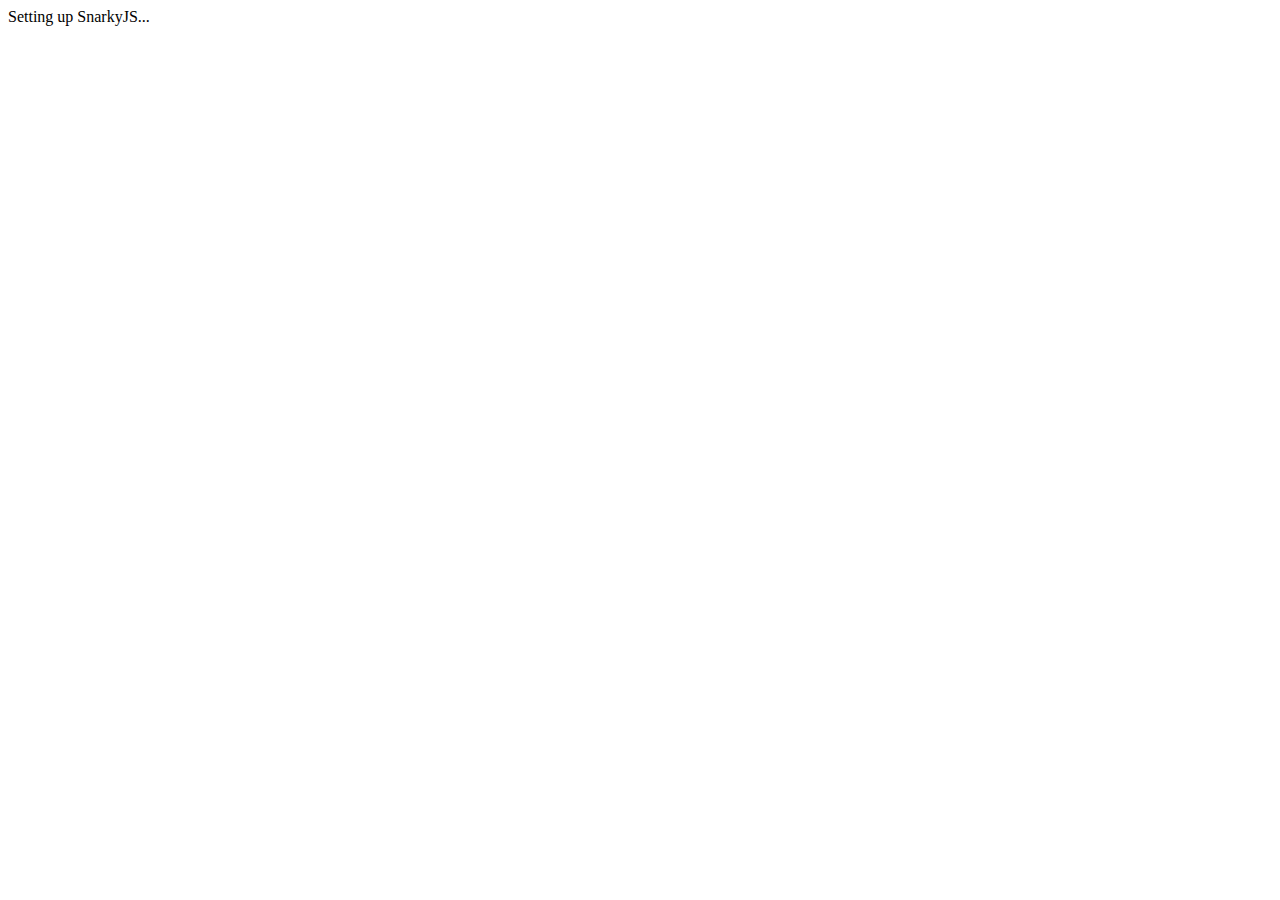
==== index.html @ 4cd7dd2a "Deploy gh-pages" ====
<!DOCTYPE html><html><head><meta charSet="utf-8"/><meta name="viewport" content="width=device-width"/><meta name="next-head-count" content="2"/><link rel="preload" href="/04-zkapp-browser-ui/_next/static/css/24c7c7633a7740f6.css" as="style"/><link rel="stylesheet" href="/04-zkapp-browser-ui/_next/static/css/24c7c7633a7740f6.css" data-n-g=""/><link rel="preload" href="/04-zkapp-browser-ui/_next/static/css/622f4846eff8cf1a.css" as="style"/><link rel="stylesheet" href="/04-zkapp-browser-ui/_next/static/css/622f4846eff8cf1a.css" data-n-p=""/><noscript data-n-css=""></noscript><script defer="" nomodule="" src="/04-zkapp-browser-ui/_next/static/chunks/polyfills-c67a75d1b6f99dc8.js"></script><script src="/04-zkapp-browser-ui/_next/static/chunks/webpack-2c6b5a52c39d44d8.js" defer=""></script><script src="/04-zkapp-browser-ui/_next/static/chunks/framework-1953e1d799c40608.js" defer=""></script><script src="/04-zkapp-browser-ui/_next/static/chunks/main-ea4c4a02e5a4851f.js" defer=""></script><script src="/04-zkapp-browser-ui/_next/static/chunks/pages/_app-0c355993e8c9def2.js" defer=""></script><script src="/04-zkapp-browser-ui/_next/static/chunks/pages/index-34c08689ab2f67d0.js" defer=""></script><script src="/04-zkapp-browser-ui/_next/static/z_nJHPJeUTk7UDDT5Riik/_buildManifest.js" defer=""></script><script src="/04-zkapp-browser-ui/_next/static/z_nJHPJeUTk7UDDT5Riik/_ssgManifest.js" defer=""></script></head><body><div id="__next"><div><div> <!-- -->Setting up SnarkyJS...<!-- --> </div></div></div><script id="__NEXT_DATA__" type="application/json">{"props":{"pageProps":{}},"page":"/","query":{},"buildId":"z_nJHPJeUTk7UDDT5Riik","assetPrefix":"/04-zkapp-browser-ui","nextExport":true,"autoExport":true,"isFallback":false,"scriptLoader":[]}</script></body></html>
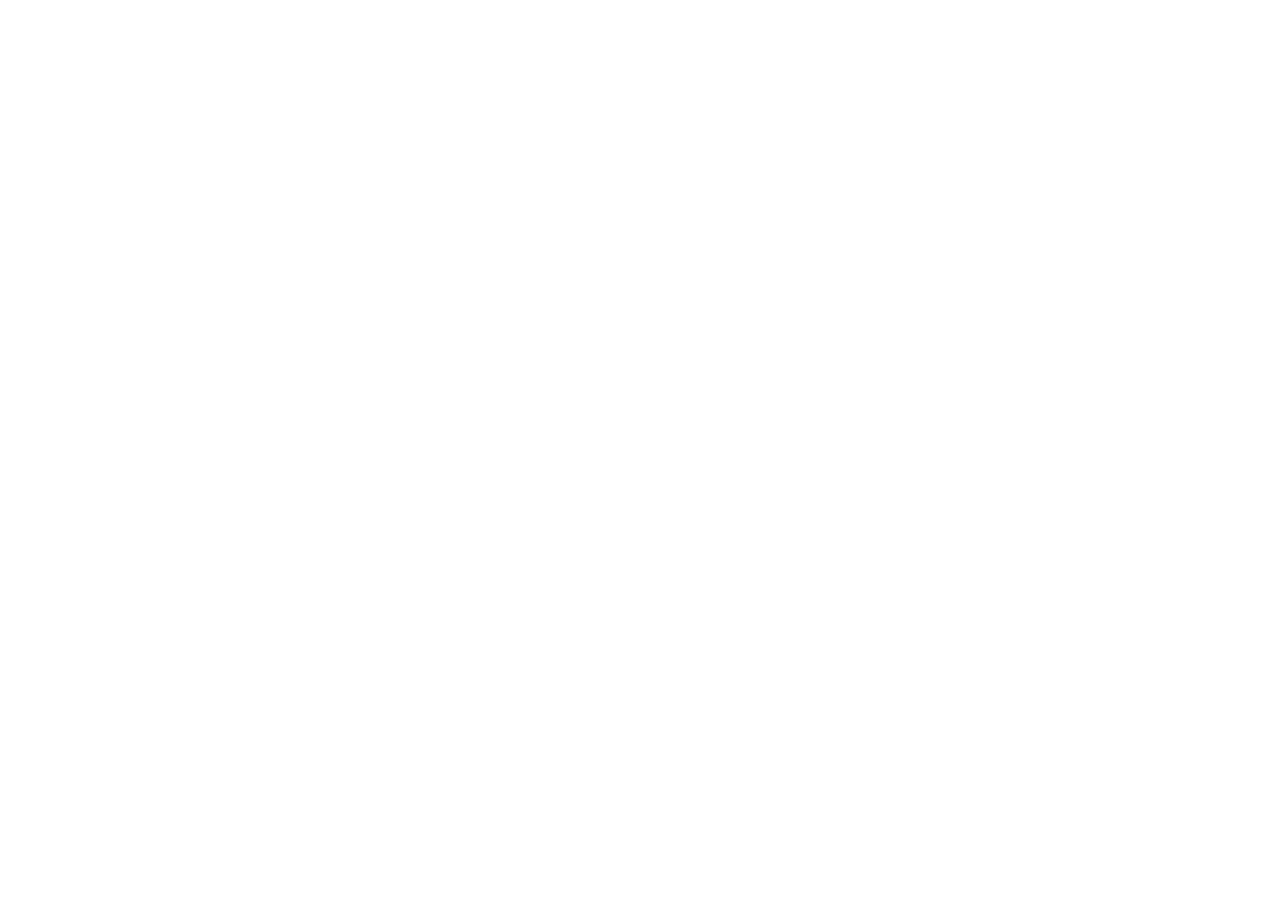
==== commit 1bda2ccb: "Deploy gh-pages" ====
--- a/index.html
+++ b/index.html
@@ -1 +1 @@
-<!DOCTYPE html><html><head><meta charSet="utf-8"/><meta name="viewport" content="width=device-width"/><meta name="next-head-count" content="2"/><link rel="preload" href="/04-zkapp-browser-ui/_next/static/css/24c7c7633a7740f6.css" as="style"/><link rel="stylesheet" href="/04-zkapp-browser-ui/_next/static/css/24c7c7633a7740f6.css" data-n-g=""/><link rel="preload" href="/04-zkapp-browser-ui/_next/static/css/622f4846eff8cf1a.css" as="style"/><link rel="stylesheet" href="/04-zkapp-browser-ui/_next/static/css/622f4846eff8cf1a.css" data-n-p=""/><noscript data-n-css=""></noscript><script defer="" nomodule="" src="/04-zkapp-browser-ui/_next/static/chunks/polyfills-c67a75d1b6f99dc8.js"></script><script src="/04-zkapp-browser-ui/_next/static/chunks/webpack-2c6b5a52c39d44d8.js" defer=""></script><script src="/04-zkapp-browser-ui/_next/static/chunks/framework-1953e1d799c40608.js" defer=""></script><script src="/04-zkapp-browser-ui/_next/static/chunks/main-ea4c4a02e5a4851f.js" defer=""></script><script src="/04-zkapp-browser-ui/_next/static/chunks/pages/_app-0c355993e8c9def2.js" defer=""></script><script src="/04-zkapp-browser-ui/_next/static/chunks/pages/index-34c08689ab2f67d0.js" defer=""></script><script src="/04-zkapp-browser-ui/_next/static/z_nJHPJeUTk7UDDT5Riik/_buildManifest.js" defer=""></script><script src="/04-zkapp-browser-ui/_next/static/z_nJHPJeUTk7UDDT5Riik/_ssgManifest.js" defer=""></script></head><body><div id="__next"><div><div> <!-- -->Setting up SnarkyJS...<!-- --> </div></div></div><script id="__NEXT_DATA__" type="application/json">{"props":{"pageProps":{}},"page":"/","query":{},"buildId":"z_nJHPJeUTk7UDDT5Riik","assetPrefix":"/04-zkapp-browser-ui","nextExport":true,"autoExport":true,"isFallback":false,"scriptLoader":[]}</script></body></html>+<!DOCTYPE html><html><head><meta charSet="utf-8"/><title>zkApp [brockcanyon]</title><meta name="description" content="ZkApp By brockcanyon"/><meta name="viewport" content="width=1024"/><link href="[data-uri]" rel="icon" type="image/x-icon"/><meta name="next-head-count" content="5"/><link rel="preload" href="/04-zkapp-browser-ui/_next/static/css/9940a5bcee1ff42c.css" as="style"/><link rel="stylesheet" href="/04-zkapp-browser-ui/_next/static/css/9940a5bcee1ff42c.css" data-n-g=""/><noscript data-n-css=""></noscript><script defer="" nomodule="" src="/04-zkapp-browser-ui/_next/static/chunks/polyfills-c67a75d1b6f99dc8.js"></script><script src="/04-zkapp-browser-ui/_next/static/chunks/webpack-0052548bd2f70ba6.js" defer=""></script><script src="/04-zkapp-browser-ui/_next/static/chunks/framework-1953e1d799c40608.js" defer=""></script><script src="/04-zkapp-browser-ui/_next/static/chunks/main-ea4c4a02e5a4851f.js" defer=""></script><script src="/04-zkapp-browser-ui/_next/static/chunks/pages/_app-52f5d9318676780f.js" defer=""></script><script src="/04-zkapp-browser-ui/_next/static/chunks/pages/index-348d9a69b7a37303.js" defer=""></script><script src="/04-zkapp-browser-ui/_next/static/YVuxrlsw6cEbB8U5vsZzr/_buildManifest.js" defer=""></script><script src="/04-zkapp-browser-ui/_next/static/YVuxrlsw6cEbB8U5vsZzr/_ssgManifest.js" defer=""></script></head><body><div id="__next"><div class="Home_container__bCOhY"><main class="Home_main__nLjiQ"><div id="homepage" class="Home_homepage__o_ei3"><span class="Home_homepageImg__fcRDd"> </span><a id="connectBtn" style="display:block"><span class="Home_connectBtn__q4_OB"> </span></a><span id="loadingBtn" style="display:none" class="Home_loadingBtn__vAScy"> </span><span id="loading" style="display:none" class="Home_loading__IsZ5F"> </span><h1 id="status1" style="display:none" class="Home_statusTxt__dVex8">Status : Sync &amp; Checking Wallet ...</h1><h1 id="status2" style="display:none" class="Home_statusTxt__dVex8">Status : Sync DONE! Connect to Wallet...</h1><h1 id="status3" style="display:none" class="Home_statusTxt__dVex8">Status : Checking &amp; Validation Address...</h1><h1 id="status4" style="display:none" class="Home_statusTxt__dVex8">Status : Wallet Extension Not Found!</h1><h1 id="status5" style="display:none" class="Home_statusTxt__dVex8">Status : Address Not Valid or No Balance!</h1><h1 id="status6" style="display:none" class="Home_statusTxt__dVex8">Status : READY FOR TRANSACTION!!!</h1><span id="caution" style="display:none" class="Home_caution__VEpHP"> </span><span id="succes" style="display:none" class="Home_succes__k1IzW"> </span><h1 id="ftxt" style="display:none" class="Home_faucetTxt__R0HSg">Invalid Account or No Balance!! Please check and fund on this link<!-- --> </h1><h1 id="walletTxt" style="display:none" class="Home_walletTxt__aVJtU">Could not find a wallet. Please Install Auro wallet and Re-Connect!!<!-- --> </h1><a id="backNoAccount" style="display:none"><span class="Home_backNoAccount__s1McX"> </span></a><a id="backNoWallet" style="display:none"><span class="Home_backNoWallet__IBr_n"> </span></a><span id="banner" style="display:block" class="Home_banner__WnS5R"> </span><span id="banner2" style="display:block" class="Home_banner2__nEGJg"> </span><div id="footer" style="display:block"><span id="footerbg" style="display:block" class="Home_footerbg__XmJ88"> </span><a style="display:block" href="https://t.me/hasanhanif1999" target="_blank" rel="noopener noreferrer"><span class="Home_teleIcon__qLDZz"> </span></a><a style="display:block" href="https://discordapp.com/users/524260260861575179" target="_blank" rel="noopener noreferrer"><span class="Home_dcIcon__DDy4R"> </span></a><a style="display:block" href="https://github.com/hasanhanif321" target="_blank" rel="noopener noreferrer"><span class="Home_gitIcon__L23x5"> </span></a><a style="display:block" href="https://www.facebook.com/hasan.hanif.77985" target="_blank" rel="noopener noreferrer"><span class="Home_fbIcon__HDaE7"> </span></a><span id="blank" style="visibility:hidden" class="Home_blank__VvP8P"> </span></div></div></main><footer class="Home_footer____T7K"></footer></div></div><script id="__NEXT_DATA__" type="application/json">{"props":{"pageProps":{}},"page":"/","query":{},"buildId":"YVuxrlsw6cEbB8U5vsZzr","assetPrefix":"/04-zkapp-browser-ui","nextExport":true,"autoExport":true,"isFallback":false,"scriptLoader":[]}</script></body></html>